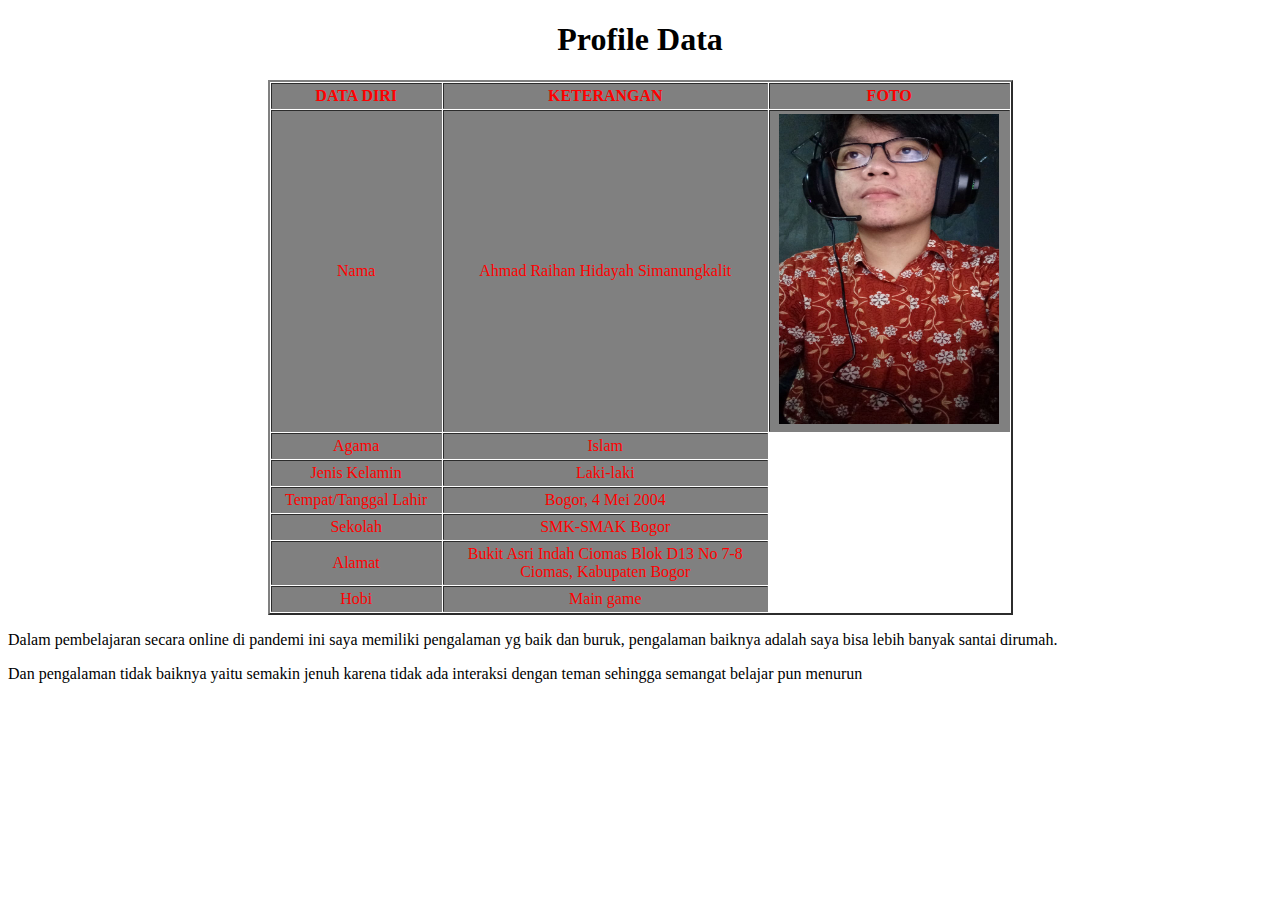
==== index.html @ 2428da9b "Add files via upload" ====
<!DOCTYPE html>
<html>
 <head>
 <title>Profile Biodata</title>
 <link rel="stylesheet" href="style.css">
 </head>
 <body>
 <h1 align="center"> <b>Profile Data</b></h1>
 <table id="asik" width="745" border="2" cellspacing="1" cellpadding="3"
align="center">

<tr id="satu" >
 <td width="174"> <b>DATA DIRI</b> </td>
 <td width="353"><b>KETERANGAN</b></td>
 <td width="235"><b>FOTO</b></td>
 </tr>
 <tr id="nol">
 <td>Nama</td>
 <td>Ahmad Raihan Hidayah Simanungkalit</td>
 <td> <img src="foto rehan.jpg" width="220" height="310">
 </td>
 </tr>
 
 <tr id="dua" >
 <td>Agama</td>
 <td>Islam</td>
 </tr>
 
 <tr id="tiga">

 <td>Jenis Kelamin</td>
 <td>Laki-laki</td>
 </tr>
 <tr id="empat">
 <td>Tempat/Tanggal Lahir</td>
 <td>Bogor, 4 Mei 2004</td>
 </tr>
 <tr id="lima">
 <td>Sekolah</td>
 <td>SMK-SMAK Bogor</td>
 </tr>
 <tr id="enam">
 <td>Alamat</td>
 <td>Bukit Asri Indah Ciomas Blok D13 No 7-8 Ciomas, Kabupaten Bogor</td>
 </tr>
 <tr id="tujuh">
 <td>Hobi</td>
 <td>Main game</td>
 </tr>
 </table>

<p >
 Dalam pembelajaran secara online di pandemi ini saya memiliki pengalaman yg
baik dan buruk, pengalaman baiknya
 adalah saya bisa lebih banyak santai dirumah.
 </p>
 <p > Dan pengalaman tidak baiknya yaitu semakin jenuh karena tidak ada interaksi dengan teman sehingga semangat belajar pun menurun
</p>
 </table>
 </body>
</html>
---- style.css ----
#nol {
	text-align: center;
color: red}
#satu {
	text-align: center;
color: red}
#dua {
	text-align: center;
color: red}
#tiga {
	text-align: center;
color: red}
#empat {
	text-align: center;
color: red}
#lima {
	text-align: center;
color: red}
#enam {
	text-align: center;
color: red}
#tujuh {
	text-align: center;
color: red}
tr {
 color: white;
 background: grey;
 }
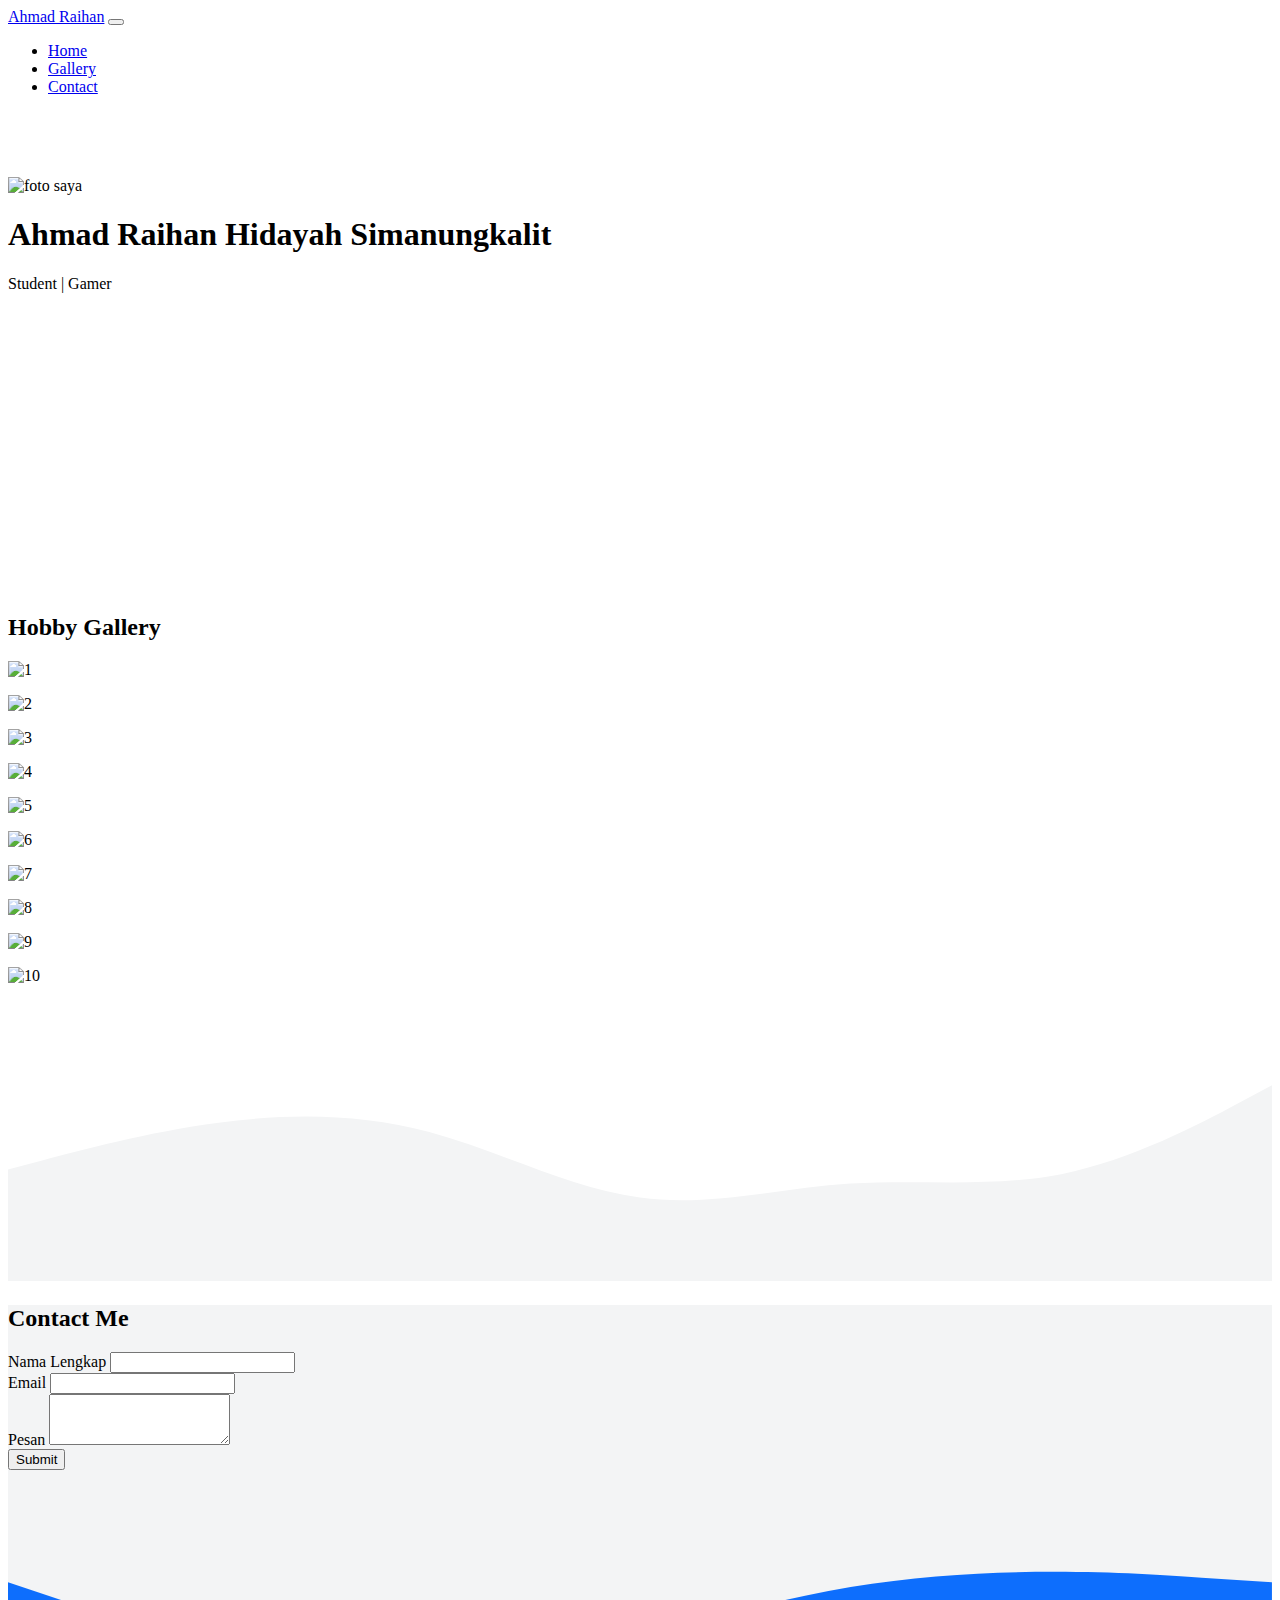
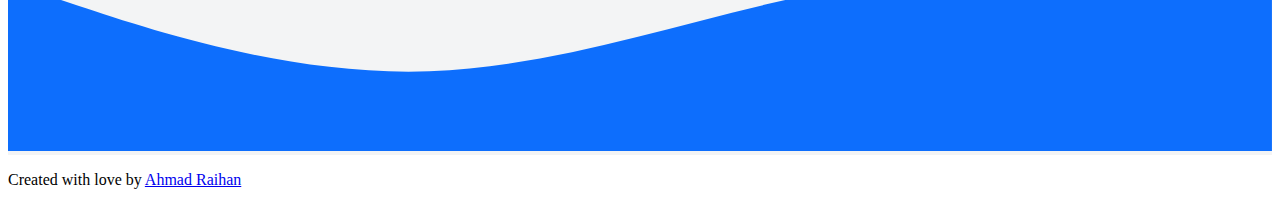
==== commit 57a8eb59: "Update index.html" ====
--- a/index.html
+++ b/index.html
@@ -1,61 +1,226 @@
 <!DOCTYPE html>
-<html>
- <head>
- <title>Profile Biodata</title>
- <link rel="stylesheet" href="style.css">
- </head>
- <body>
- <h1 align="center"> <b>Profile Data</b></h1>
- <table id="asik" width="745" border="2" cellspacing="1" cellpadding="3"
-align="center">
-
-<tr id="satu" >
- <td width="174"> <b>DATA DIRI</b> </td>
- <td width="353"><b>KETERANGAN</b></td>
- <td width="235"><b>FOTO</b></td>
- </tr>
- <tr id="nol">
- <td>Nama</td>
- <td>Ahmad Raihan Hidayah Simanungkalit</td>
- <td> <img src="foto rehan.jpg" width="220" height="310">
- </td>
- </tr>
- 
- <tr id="dua" >
- <td>Agama</td>
- <td>Islam</td>
- </tr>
- 
- <tr id="tiga">
-
- <td>Jenis Kelamin</td>
- <td>Laki-laki</td>
- </tr>
- <tr id="empat">
- <td>Tempat/Tanggal Lahir</td>
- <td>Bogor, 4 Mei 2004</td>
- </tr>
- <tr id="lima">
- <td>Sekolah</td>
- <td>SMK-SMAK Bogor</td>
- </tr>
- <tr id="enam">
- <td>Alamat</td>
- <td>Bukit Asri Indah Ciomas Blok D13 No 7-8 Ciomas, Kabupaten Bogor</td>
- </tr>
- <tr id="tujuh">
- <td>Hobi</td>
- <td>Main game</td>
- </tr>
- </table>
-
-<p >
- Dalam pembelajaran secara online di pandemi ini saya memiliki pengalaman yg
-baik dan buruk, pengalaman baiknya
- adalah saya bisa lebih banyak santai dirumah.
- </p>
- <p > Dan pengalaman tidak baiknya yaitu semakin jenuh karena tidak ada interaksi dengan teman sehingga semangat belajar pun menurun
-</p>
- </table>
- </body>
-</html>+<html lang="en">
+  <head>
+    <!-- Required meta tags -->
+    <meta charset="utf-8" />
+    <meta name="viewport" content="width=device-width, initial-scale=1" />
+
+    <!-- Bootstrap CSS -->
+    <link href="https://cdn.jsdelivr.net/npm/bootstrap@5.0.1/dist/css/bootstrap.min.css" rel="stylesheet" integrity="sha384-+0n0xVW2eSR5OomGNYDnhzAbDsOXxcvSN1TPprVMTNDbiYZCxYbOOl7+AMvyTG2x" crossorigin="anonymous" />
+
+    <!-- My CSS -->
+    <link rel="stylesheet" href="style.css" />
+
+    <title>My Portfolio | Ahmad Raihan Hidayah Simanungkalit</title>
+  </head>
+  <body id="home">
+    <!--NavBar-->
+    <nav class="navbar navbar-expand-lg navbar-dark bg-info shadow-sm fixed-top">
+      <div class="container-fluid">
+        <a class="navbar-brand" href="#">Ahmad Raihan</a>
+        <button class="navbar-toggler" type="button" data-bs-toggle="collapse" data-bs-target="#navbarNav" aria-controls="navbarNav" aria-expanded="false" aria-label="Toggle navigation">
+          <span class="navbar-toggler-icon"></span>
+        </button>
+        <div class="collapse navbar-collapse" id="navbarNav">
+          <ul class="navbar-nav">
+            <li class="nav-item">
+              <a class="nav-link active" aria-current="page" href="#home">Home</a>
+            </li>
+            <li class="nav-item">
+              <a class="nav-link" href="#Projects">Gallery</a>
+            </li>
+            <li class="nav-item">
+              <a class="nav-link" href="#contact">Contact</a>
+            </li>
+          </ul>
+        </div>
+      </div>
+    </nav>
+    <!--end NavBar-->
+
+    <!-- Jumbotron -->
+    <section class="Jumbotron text-center" style="padding-top: 65px" style="background-color: #29caeb">
+      <img src="img/foto saya.jpg" alt="foto saya" width="200" class="img-thumbnail" />
+      <h1 class="display-4">Ahmad Raihan Hidayah Simanungkalit</h1>
+      <p class="lead">Student | Gamer</p>
+      <svg xmlns="http://www.w3.org/2000/svg" viewBox="0 0 1440 320">
+        <path
+          fill="#ffffff"
+          fill-opacity="1"
+          d="M0,160L40,170.7C80,181,160,203,240,218.7C320,235,400,245,480,224C560,203,640,149,720,133.3C800,117,880,139,960,149.3C1040,160,1120,160,1200,144C1280,128,1360,96,1400,80L1440,64L1440,320L1400,320C1360,320,1280,320,1200,320C1120,320,1040,320,960,320C880,320,800,320,720,320C640,320,560,320,480,320C400,320,320,320,240,320C160,320,80,320,40,320L0,320Z"
+        ></path>
+      </svg>
+    </section>
+    <!-- end Jumbotron -->
+
+    <!-- Gallery -->
+    <section id="Projects">
+      <div class="container">
+        <div class="row text-center mb-5">
+          <div class="col">
+            <h2>Hobby Gallery</h2>
+          </div>
+        </div>
+        <div class="row">
+          <div class="col-md-4 mb-3">
+            <div class="card" style="width: 18rem">
+              <img src="img/This is Me/1.jpg" class="card-img-top" alt="1" />
+              <div class="card-body">
+                <p class="card-text"></p>
+              </div>
+            </div>
+          </div>
+          <div class="col-md-4 mb-3">
+            <div class="card" style="width: 18rem">
+              <img src="img/This is Me/2.jpg" class="card-img-top" alt="2" />
+              <div class="card-body">
+                <p class="card-text"></p>
+              </div>
+            </div>
+          </div>
+          <div class="col-md-4 mb-3">
+            <div class="card" style="width: 18rem">
+              <img src="img/This is Me/3.jpg" class="card-img-top" alt="3" />
+              <div class="card-body">
+                <p class="card-text"></p>
+              </div>
+            </div>
+          </div>
+        </div>
+      </div>
+      <div class="container">
+        <div class="row text-center mb-5">
+          <div class="col"></div>
+        </div>
+        <div class="row">
+          <div class="col-md-4 mb-3">
+            <div class="card" style="width: 18rem">
+              <img src="img/This is Me/4.jpg" class="card-img-top" alt="4" />
+              <div class="card-body">
+                <p class="card-text"></p>
+              </div>
+            </div>
+          </div>
+          <div class="col-md-4 mb-3">
+            <div class="card" style="width: 18rem">
+              <img src="img/This is Me/5.jpg" class="card-img-top" alt="5" />
+              <div class="card-body">
+                <p class="card-text"></p>
+              </div>
+            </div>
+          </div>
+          <div class="col-md-4 mb-3">
+            <div class="card" style="width: 18rem">
+              <img src="img/This is Me/6.jpg" class="card-img-top" alt="6" />
+              <div class="card-body">
+                <p class="card-text"></p>
+              </div>
+            </div>
+          </div>
+        </div>
+      </div>
+      <div class="container">
+        <div class="row text-center mb-5">
+          <div class="col"></div>
+        </div>
+        <div class="row">
+          <div class="col-md-4 mb-3">
+            <div class="card" style="width: 18rem">
+              <img src="img/This is Me/7.jpg" class="card-img-top" alt="7" />
+              <div class="card-body">
+                <p class="card-text"></p>
+              </div>
+            </div>
+          </div>
+          <div class="col-md-4 mb-3">
+            <div class="card" style="width: 18rem">
+              <img src="img/This is Me/8.jpg" class="card-img-top" alt="8" />
+              <div class="card-body">
+                <p class="card-text"></p>
+              </div>
+            </div>
+          </div>
+          <div class="col-md-4 mb-3">
+            <div class="card" style="width: 18rem">
+              <img src="img/This is Me/9.jpg" class="card-img-top" alt="9" />
+              <div class="card-body">
+                <p class="card-text"></p>
+              </div>
+            </div>
+          </div>
+        </div>
+      </div>
+      <div class="container">
+        <div class="row text-center mb-5">
+          <div class="col">
+          </div>
+        </div>
+        <div class="row">
+          <div class="col-md-4 mb-3">
+            <div class="card" style="width: 18rem">
+              <img src="img/This is Me/10.jpg" class="card-img-top" alt="10" />
+              <div class="card-body">
+                <p class="card-text"></p>
+              </div>
+            </div>
+          </div>
+          </div>
+        </div>
+      </div>
+
+      <svg xmlns="http://www.w3.org/2000/svg" viewBox="0 0 1440 320">
+        <path
+          fill="#f3f4f5"
+          fill-opacity="1"
+          d="M0,192L40,181.3C80,171,160,149,240,138.7C320,128,400,128,480,149.3C560,171,640,213,720,224C800,235,880,213,960,208C1040,203,1120,213,1200,197.3C1280,181,1360,139,1400,117.3L1440,96L1440,320L1400,320C1360,320,1280,320,1200,320C1120,320,1040,320,960,320C880,320,800,320,720,320C640,320,560,320,480,320C400,320,320,320,240,320C160,320,80,320,40,320L0,320Z"
+        ></path>
+      </svg>
+    </section>
+    <!-- end Gallery -->
+
+    <!-- Contact -->
+    <section id="contact" style="background-color: #f3f4f5">
+      <div class="container">
+        <div class="row text-center mb-3">
+          <div class="col">
+            <h2>Contact Me</h2>
+          </div>
+        </div>
+        <div class="row justify-content-center">
+          <div class="col-md-8">
+            <form>
+              <div class="mb-3">
+                <label for="name" class="form-label">Nama Lengkap</label>
+                <input type="name" class="form-control" id="name" aria-describedby="name" />
+              </div>
+              <div class="mb-3">
+                <label for="email" class="form-label">Email</label>
+                <input type="email" class="form-control" id="emailHelp" aria-describedby="email" />
+              </div>
+              <div class="mb-3">
+                <label for="Pesan" class="form-label">Pesan</label>
+                <textarea class="form-control" id="Pesan" rows="3"></textarea>
+              </div>
+              <button type="submit" class="btn btn-primary">Submit</button>
+            </form>
+          </div>
+        </div>
+      </div>
+      <svg xmlns="http://www.w3.org/2000/svg" viewBox="0 0 1440 320">
+        <path
+          fill="#0d6efd"
+          fill-opacity="1"
+          d="M0,128L80,154.7C160,181,320,235,480,229.3C640,224,800,160,960,133.3C1120,107,1280,117,1360,122.7L1440,128L1440,320L1360,320C1280,320,1120,320,960,320C800,320,640,320,480,320C320,320,160,320,80,320L0,320Z"
+        ></path>
+      </svg>
+    </section>
+    <!-- end Contact -->
+
+    <!-- Footer -->
+    <footer class="bg-primary text-white text-center pb-4">
+      <p>Created with love by <a href="https://www.instagram.com/ahmdrhn04/" class="text-white fw-bold">Ahmad Raihan</a></p>
+    </footer>
+    <!-- end Footer -->
+    <script src="https://cdn.jsdelivr.net/npm/bootstrap@5.0.1/dist/js/bootstrap.bundle.min.js" integrity="sha384-gtEjrD/SeCtmISkJkNUaaKMoLD0//ElJ19smozuHV6z3Iehds+3Ulb9Bn9Plx0x4" crossorigin="anonymous"></script>
+  </body>
+</html>
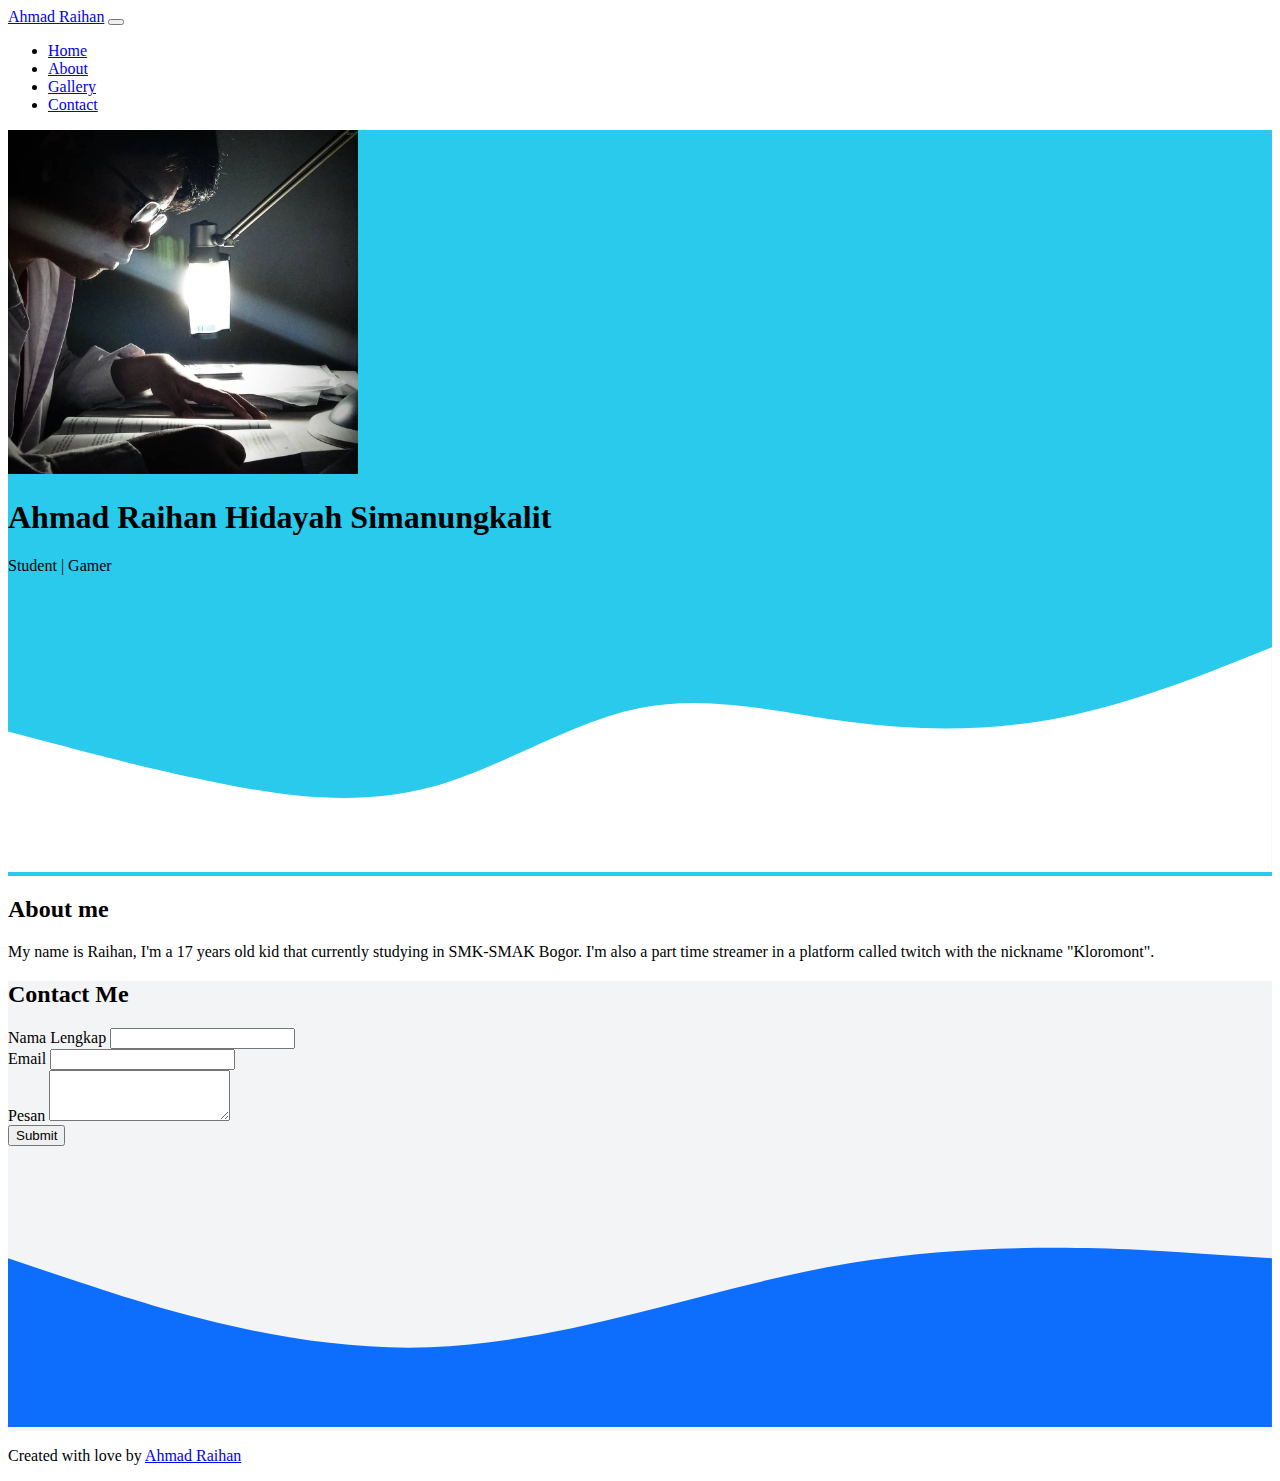
==== commit 86887f1e: "Update index.html" ====
--- a/index.html
+++ b/index.html
@@ -24,13 +24,16 @@
         <div class="collapse navbar-collapse" id="navbarNav">
           <ul class="navbar-nav">
             <li class="nav-item">
-              <a class="nav-link active" aria-current="page" href="#home">Home</a>
+              <a class="nav-link active" aria-current="page" href="index.html">Home</a>
             </li>
             <li class="nav-item">
-              <a class="nav-link" href="#Projects">Gallery</a>
+              <a class="nav-link" href="index.html #about">About</a>
             </li>
             <li class="nav-item">
-              <a class="nav-link" href="#contact">Contact</a>
+              <a class="nav-link" href="fotogaleri.html #Gallery">Gallery</a>
+            </li>
+            <li class="nav-item">
+              <a class="nav-link" href="index.html #contact">Contact</a>
             </li>
           </ul>
         </div>
@@ -39,8 +42,8 @@
     <!--end NavBar-->
 
     <!-- Jumbotron -->
-    <section class="Jumbotron text-center" style="padding-top: 65px" style="background-color: #29caeb">
-      <img src="img/foto saya.jpg" alt="foto saya" width="200" class="img-thumbnail" />
+    <section class="Jumbotron text-center" style="background-color: #29caeb">
+      <img src="img/foto saya.jpg" alt="foto saya" width="350" class="rounded-circle img-thumbnail" />
       <h1 class="display-4">Ahmad Raihan Hidayah Simanungkalit</h1>
       <p class="lead">Student | Gamer</p>
       <svg xmlns="http://www.w3.org/2000/svg" viewBox="0 0 1440 320">
@@ -53,129 +56,25 @@
     </section>
     <!-- end Jumbotron -->
 
-    <!-- Gallery -->
-    <section id="Projects">
+    <!-- About -->
+    <section id="about">
       <div class="container">
-        <div class="row text-center mb-5">
+        <div class="row text-center mb-3">
           <div class="col">
-            <h2>Hobby Gallery</h2>
+            <h2>About me</h2>
           </div>
         </div>
-        <div class="row">
-          <div class="col-md-4 mb-3">
-            <div class="card" style="width: 18rem">
-              <img src="img/This is Me/1.jpg" class="card-img-top" alt="1" />
-              <div class="card-body">
-                <p class="card-text"></p>
-              </div>
-            </div>
-          </div>
-          <div class="col-md-4 mb-3">
-            <div class="card" style="width: 18rem">
-              <img src="img/This is Me/2.jpg" class="card-img-top" alt="2" />
-              <div class="card-body">
-                <p class="card-text"></p>
-              </div>
-            </div>
-          </div>
-          <div class="col-md-4 mb-3">
-            <div class="card" style="width: 18rem">
-              <img src="img/This is Me/3.jpg" class="card-img-top" alt="3" />
-              <div class="card-body">
-                <p class="card-text"></p>
-              </div>
-            </div>
+        <div class="row justify-content-center fs-5">
+          <div class="col-8 text-center" id="abc">
+            <p>My name is Raihan, I'm a 17 years old kid that currently studying in SMK-SMAK Bogor. I'm also a part time streamer in a platform called twitch with the nickname "Kloromont".</p>
           </div>
         </div>
       </div>
-      <div class="container">
-        <div class="row text-center mb-5">
-          <div class="col"></div>
-        </div>
-        <div class="row">
-          <div class="col-md-4 mb-3">
-            <div class="card" style="width: 18rem">
-              <img src="img/This is Me/4.jpg" class="card-img-top" alt="4" />
-              <div class="card-body">
-                <p class="card-text"></p>
-              </div>
-            </div>
-          </div>
-          <div class="col-md-4 mb-3">
-            <div class="card" style="width: 18rem">
-              <img src="img/This is Me/5.jpg" class="card-img-top" alt="5" />
-              <div class="card-body">
-                <p class="card-text"></p>
-              </div>
-            </div>
-          </div>
-          <div class="col-md-4 mb-3">
-            <div class="card" style="width: 18rem">
-              <img src="img/This is Me/6.jpg" class="card-img-top" alt="6" />
-              <div class="card-body">
-                <p class="card-text"></p>
-              </div>
-            </div>
-          </div>
-        </div>
-      </div>
-      <div class="container">
-        <div class="row text-center mb-5">
-          <div class="col"></div>
-        </div>
-        <div class="row">
-          <div class="col-md-4 mb-3">
-            <div class="card" style="width: 18rem">
-              <img src="img/This is Me/7.jpg" class="card-img-top" alt="7" />
-              <div class="card-body">
-                <p class="card-text"></p>
-              </div>
-            </div>
-          </div>
-          <div class="col-md-4 mb-3">
-            <div class="card" style="width: 18rem">
-              <img src="img/This is Me/8.jpg" class="card-img-top" alt="8" />
-              <div class="card-body">
-                <p class="card-text"></p>
-              </div>
-            </div>
-          </div>
-          <div class="col-md-4 mb-3">
-            <div class="card" style="width: 18rem">
-              <img src="img/This is Me/9.jpg" class="card-img-top" alt="9" />
-              <div class="card-body">
-                <p class="card-text"></p>
-              </div>
-            </div>
-          </div>
-        </div>
-      </div>
-      <div class="container">
-        <div class="row text-center mb-5">
-          <div class="col">
-          </div>
-        </div>
-        <div class="row">
-          <div class="col-md-4 mb-3">
-            <div class="card" style="width: 18rem">
-              <img src="img/This is Me/10.jpg" class="card-img-top" alt="10" />
-              <div class="card-body">
-                <p class="card-text"></p>
-              </div>
-            </div>
-          </div>
-          </div>
-        </div>
-      </div>
+    </section>
+    <!-- end About -->
 
-      <svg xmlns="http://www.w3.org/2000/svg" viewBox="0 0 1440 320">
-        <path
-          fill="#f3f4f5"
-          fill-opacity="1"
-          d="M0,192L40,181.3C80,171,160,149,240,138.7C320,128,400,128,480,149.3C560,171,640,213,720,224C800,235,880,213,960,208C1040,203,1120,213,1200,197.3C1280,181,1360,139,1400,117.3L1440,96L1440,320L1400,320C1360,320,1280,320,1200,320C1120,320,1040,320,960,320C880,320,800,320,720,320C640,320,560,320,480,320C400,320,320,320,240,320C160,320,80,320,40,320L0,320Z"
-        ></path>
-      </svg>
-    </section>
+    <!-- Gallery -->
+
     <!-- end Gallery -->
 
     <!-- Contact -->
--- a/style.css
+++ b/style.css
@@ -1,28 +1,4 @@
-#nol {
-	text-align: center;
-color: red}
-#satu {
-	text-align: center;
-color: red}
-#dua {
-	text-align: center;
-color: red}
-#tiga {
-	text-align: center;
-color: red}
-#empat {
-	text-align: center;
-color: red}
-#lima {
-	text-align: center;
-color: red}
-#enam {
-	text-align: center;
-color: red}
-#tujuh {
-	text-align: center;
-color: red}
-tr {
- color: white;
- background: grey;
- }+.jumbotron {
+  padding: 6rem;
+  background-color: #cff1f7;
+}
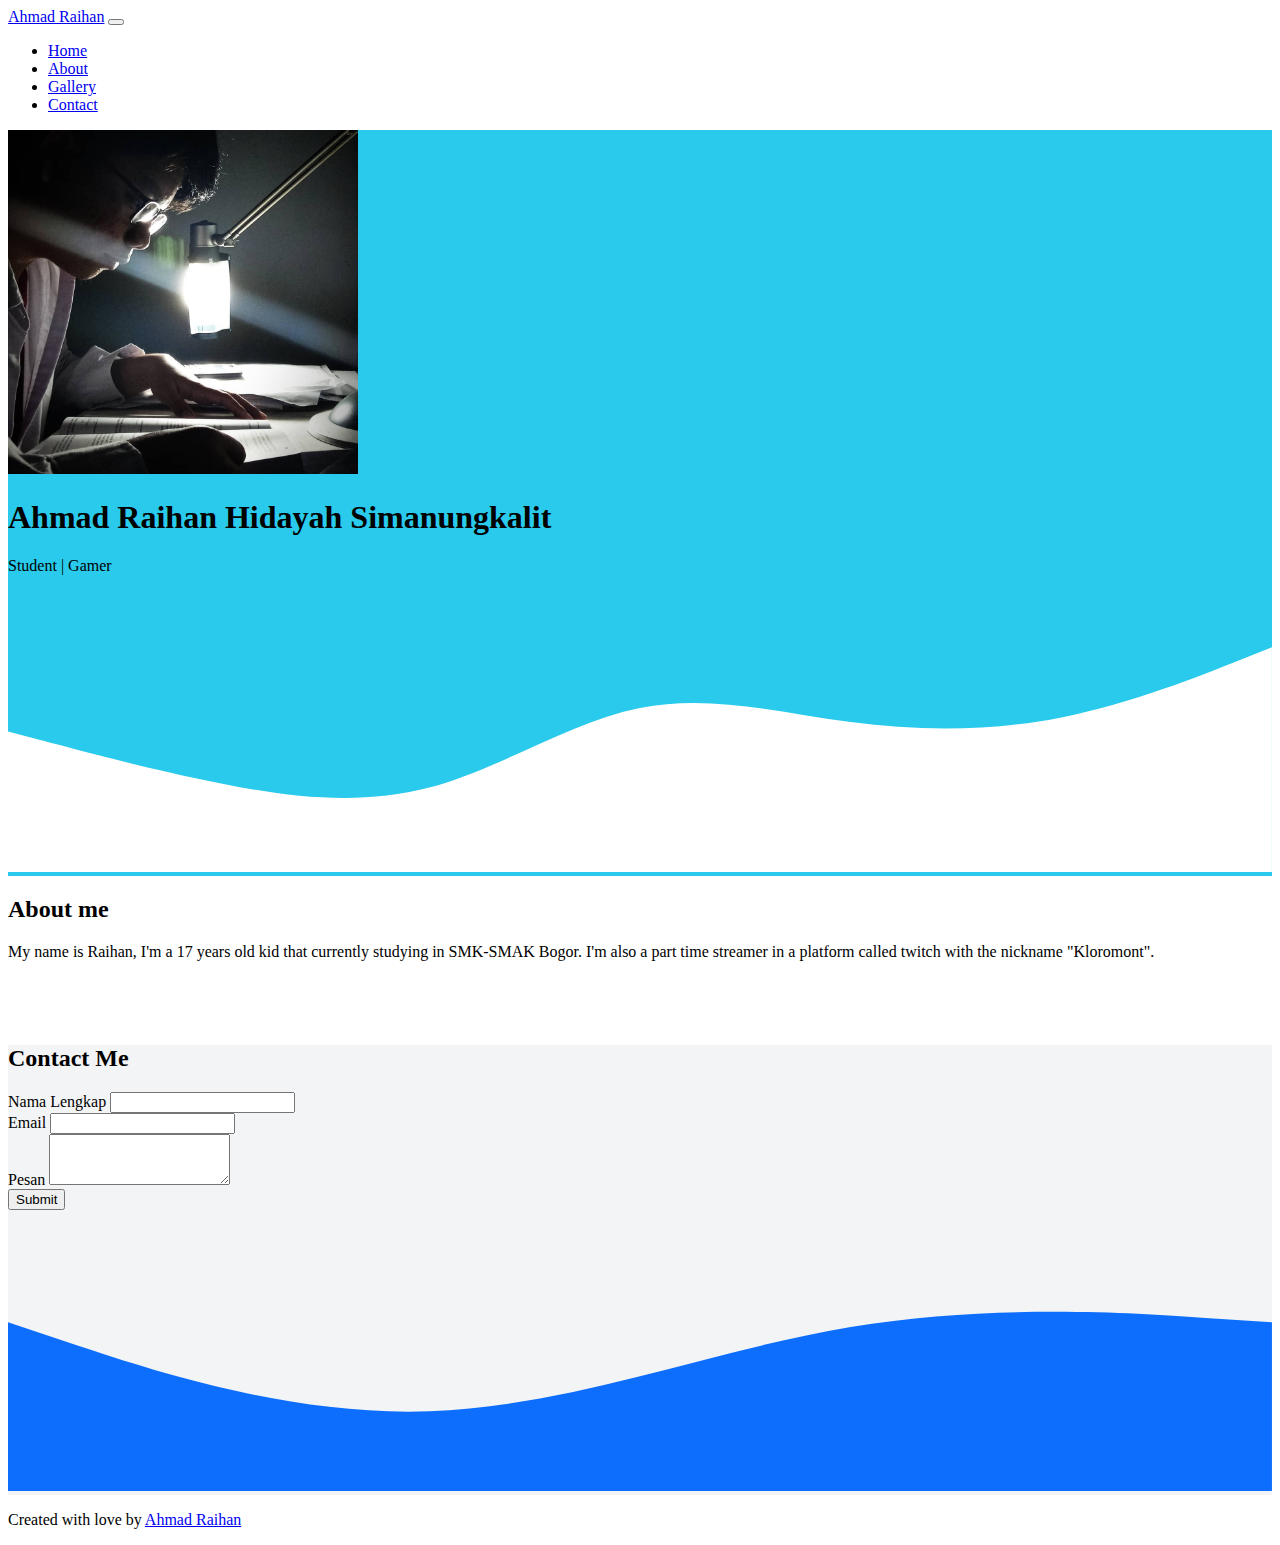
==== commit e017c93b: "Update index.html" ====
--- a/index.html
+++ b/index.html
@@ -30,7 +30,7 @@
               <a class="nav-link" href="index.html #about">About</a>
             </li>
             <li class="nav-item">
-              <a class="nav-link" href="fotogaleri.html #Gallery">Gallery</a>
+              <a class="nav-link" href="fotogaleri.html">Gallery</a>
             </li>
             <li class="nav-item">
               <a class="nav-link" href="index.html #contact">Contact</a>
--- a/style.css
+++ b/style.css
@@ -1,4 +1,9 @@
 .jumbotron {
-  padding: 6rem;
+  padding-top: 6rem;
+  padding-bottom: 3rem;
   background-color: #cff1f7;
 }
+#abc {
+  padding-bottom: 3rem;
+}
+
